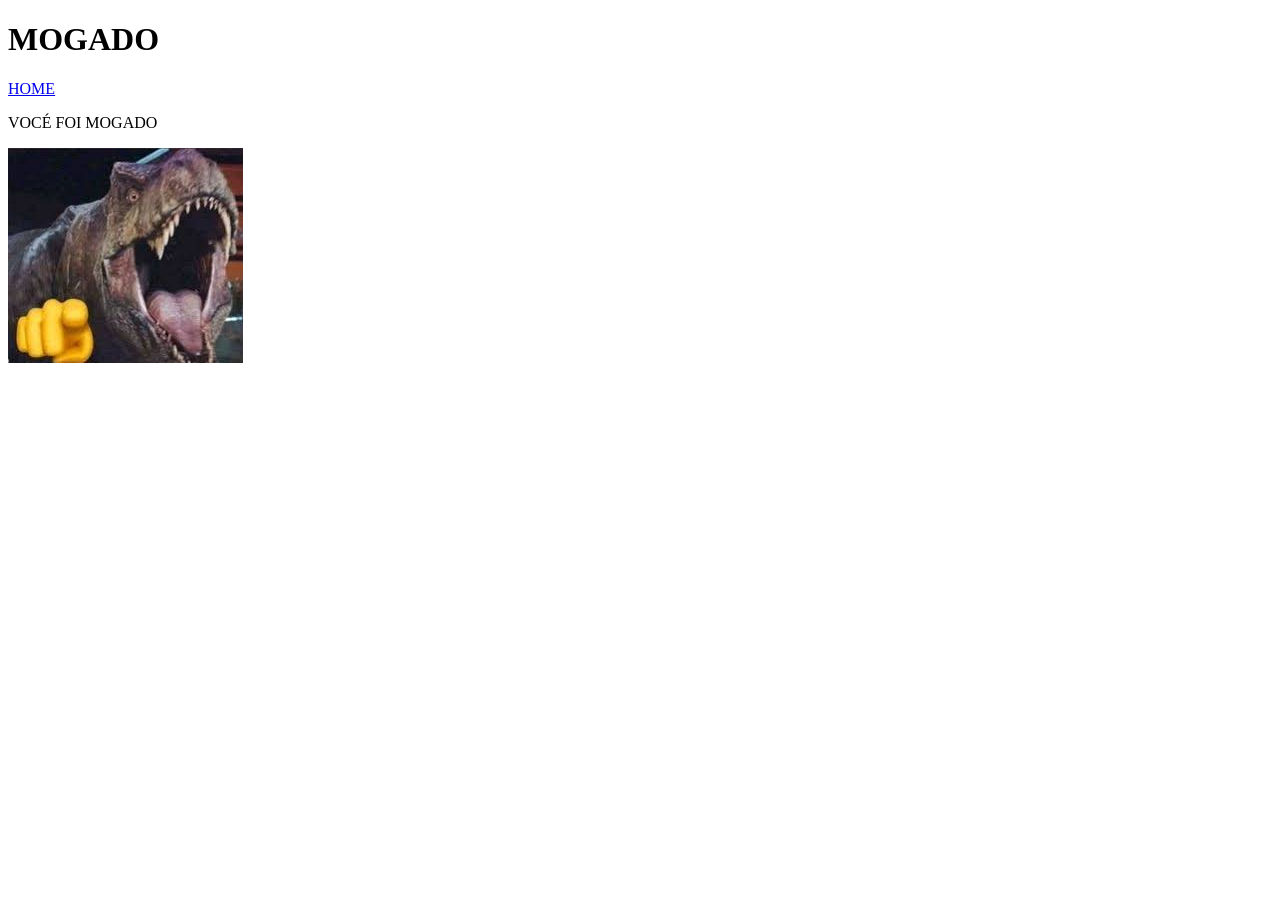
==== Pagina2.html @ a418487e "Add files via upload" ====
<!DOCTYPE html>
<html lang="pt-br">
<head>
    <meta charset="UTF-8">
    <meta http-equiv="X-UA-Compatible" content="IE=edge">
    <meta name="viewport" content="width=device-width, initial-scale=1.0">
    <title>Pagina 2</title>
    <link rel="stylesheet" href="../CSS/style.css">
</head>
<body>
    <main>

        <header><H1>MOGADO</H1>
            <a href="./index.html"class="cor">HOME</a> 
        </header>
        
        
        <P>VOCÉ FOI MOGADO</P>
        <img src="[data-uri]" alt="Foi Mogado"
        height="">
    </main>
    
</body>
</html>
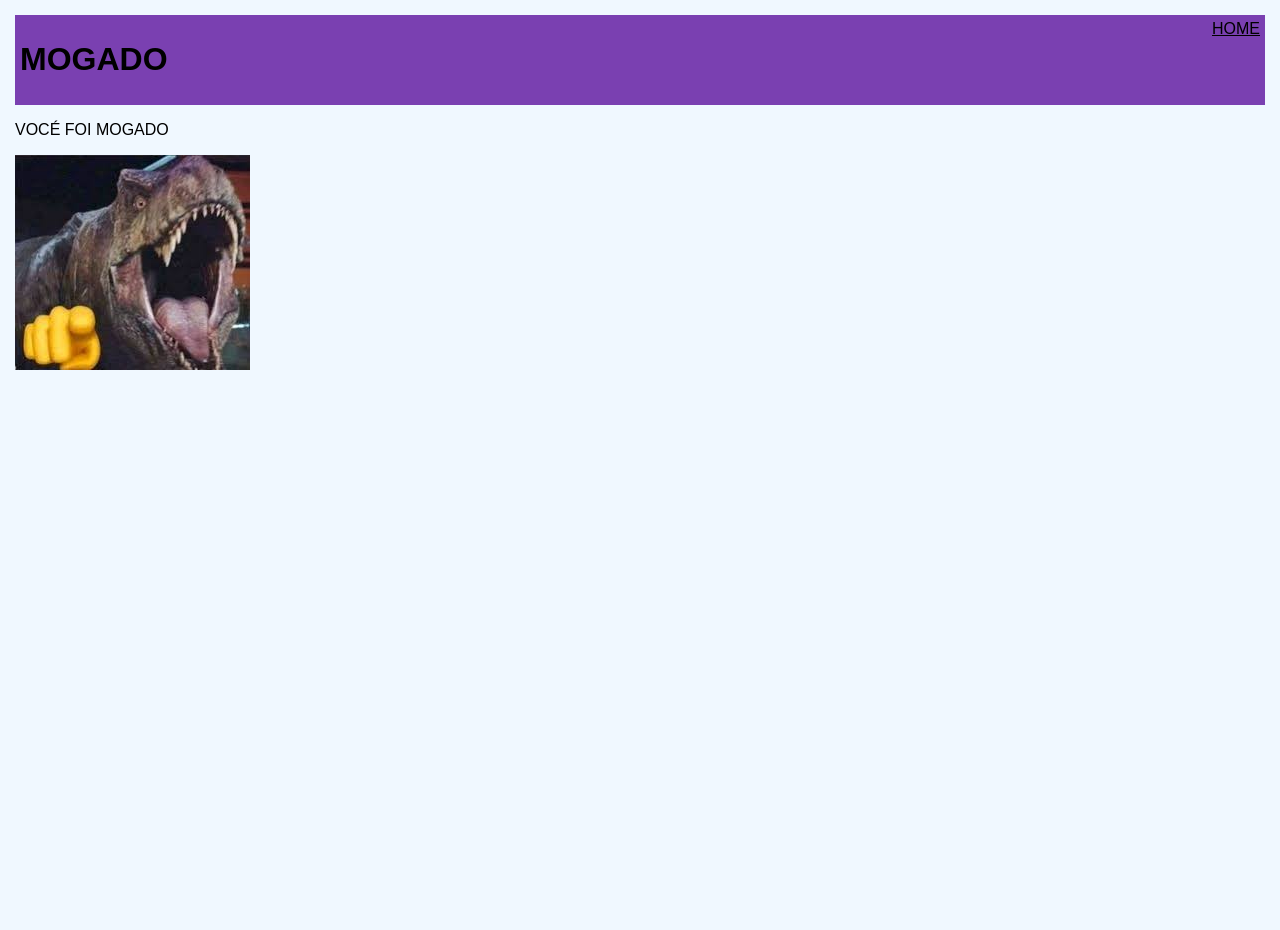
==== commit ce0fc5e3: "Update Pagina2.html" ====
--- a/Pagina2.html
+++ b/Pagina2.html
@@ -5,7 +5,7 @@
     <meta http-equiv="X-UA-Compatible" content="IE=edge">
     <meta name="viewport" content="width=device-width, initial-scale=1.0">
     <title>Pagina 2</title>
-    <link rel="stylesheet" href="../CSS/style.css">
+    <link rel="stylesheet" href="./style.css">
 </head>
 <body>
     <main>
@@ -21,4 +21,4 @@
     </main>
     
 </body>
-</html>+</html>
--- a/style.css
+++ b/style.css
@@ -0,0 +1,39 @@
+body{
+    margin: 10px;
+    padding: 5px;
+    font-family: Arial, Helvetica, sans-serif;
+    height: 100dvh;
+    background-color: aliceblue;
+    
+}
+header{
+    background-color: rgb(122, 64, 177);
+    padding: 5px;
+    display: flex;
+    text-align: center;
+    justify-content: space-between;
+}
+footer{
+    background-color: rgb(122, 64, 177);
+    padding: 5px;
+    display: flex;
+    text-align: center;
+    justify-content: space-between;
+}
+.algo{
+    color: red;
+}
+.cor{
+    color: black;
+
+}
+#Gostos{
+    color: green;
+}
+.isso{
+    color: red;
+    display: flex;
+    text-align: center;
+    justify-content: space-between;
+    height: 100px;
+}
